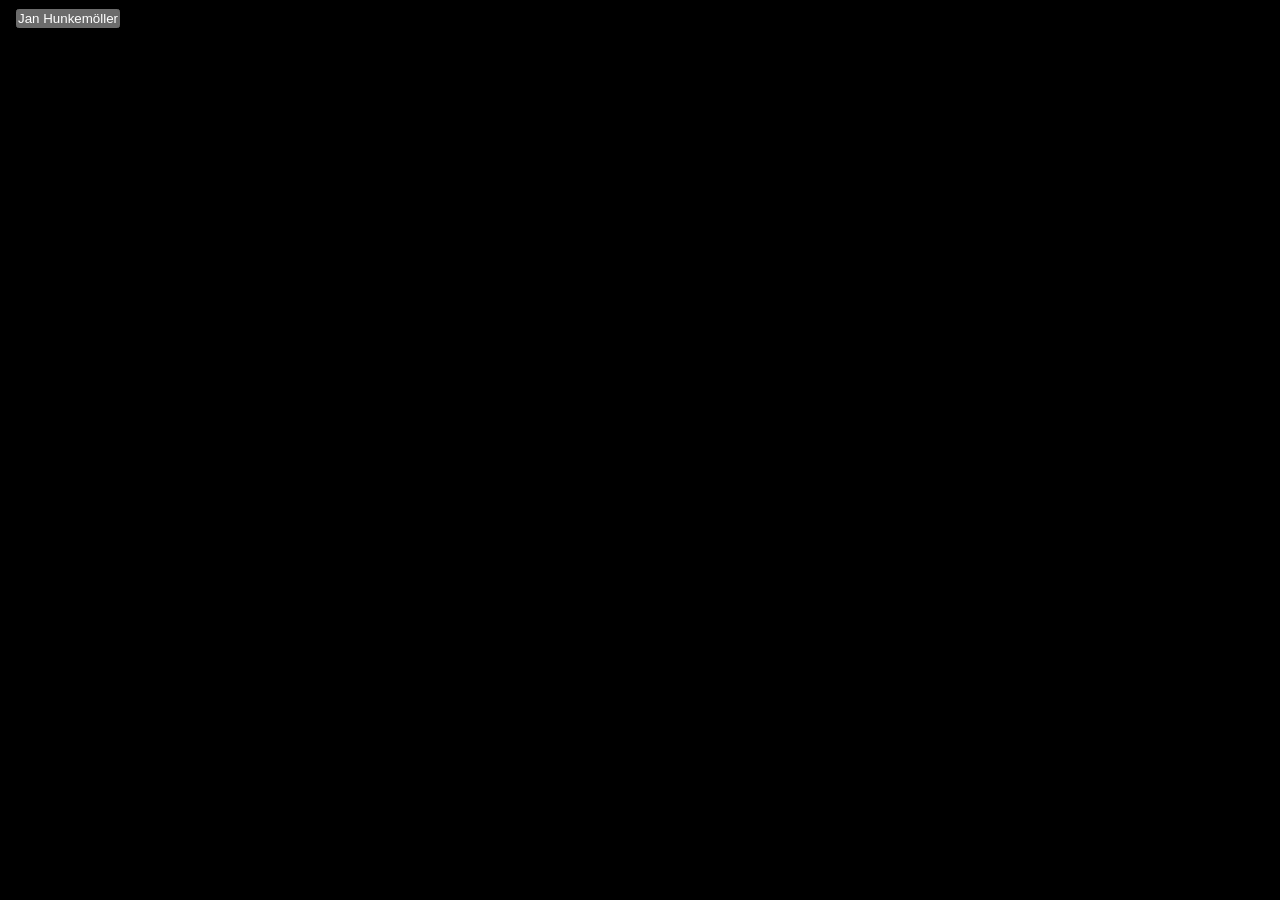
==== index.html @ 7643029c "Update index.html" ====
<!DOCTYPE html>
<html lang="en">
<head>
    <meta charset="UTF-8">
    <meta name="viewport" content="width=device-width, initial-scale=1.0, viewport-fit=cover">
    <meta name="theme-color" content="#000000">
    <meta name="color-scheme" content="dark">
    <meta name="robots" content="index, follow">
    <title>Jan Hunkemöller</title>
    <meta name="description" content="Jan Hunkemöller (born 1996) is a multidisciplinary artist. He graduated from Kunstakademie Düsseldorf as Meisterschüler of Ed Atkins.">
    <meta property="og:type" content="website">
    <meta property="og:title" content="Jan Hunkemöller">
    <meta property="og:description" content="Multidisciplinary artist.">

    <link rel="icon" type="image/svg+xml" href="images/favicon.svg">
    <link rel="preload" href="fonts/sorts-mill-goudy-regular.woff2" as="font" type="font/woff2" crossorigin>
    <link rel="stylesheet" href="style.css">

    <!-- Ohne JavaScript soll das Video trotzdem sichtbar sein -->
    <noscript><style>.synced-loop { opacity: 1; }</style></noscript>
</head>
<body class="index-page">

    <div class="page-container">
        <nav>
            <div class="nav-item">
                <button type="button" id="nav-title" aria-expanded="false" aria-controls="quick-info">Jan Hunkemöller</button>
            </div>
            <div class="nav-item">
                <a href="mailto:jan@hunkemoeller.name">contact</a>
            </div>
        </nav>

        <div id="quick-info" class="quick-info-box">
            <p>(born 1996) is a multidisciplinary artist.</p>
            <p>He studied at Kunstakademie Düsseldorf under John Morgan and Ed Atkins, and graduated as Meisterschüler of Ed Atkins.</p>
        </div>

        <main class="work-index">
            <h1 class="visually-hidden">Jan Hunkemöller</h1>

            <div class="work-item slide-item">
                <div class="media-scroll-wrapper">
                    <video id="sync-video" class="synced-loop" autoplay loop muted playsinline preload="metadata"
                           aria-label="Attend, 2026, video loop">
                        <source src="images/attend.mp4" type="video/mp4">
                    </video>
                </div>
            </div>
        </main>

        <div class="nav-bottom-right">
            <div class="nav-item">
                <a href="impressum.html" lang="de">impressum</a>
            </div>
        </div>
    </div>

    <script>
        // --- Video-Synchronisation (alle Besucher sehen dieselbe Stelle) ---
        const video = document.getElementById('sync-video');

        if (video) {
            const sync = () => {
                const d = video.duration;
                if (!Number.isFinite(d) || d <= 0) return;
                const target = (Date.now() / 1000) % d;
                if (Math.abs(video.currentTime - target) > 0.3) video.currentTime = target;
            };
            const reveal = () => video.classList.add('is-ready');

            // Metadaten evtl. schon geladen (Cache), bevor der Listener hängt
            if (video.readyState >= 1) sync();
            else video.addEventListener('loadedmetadata', sync, { once: true });

            // Einmaliger Resync, sobald das Bild wirklich läuft (gleicht Seek-Versatz aus)
            video.addEventListener('playing', sync, { once: true });

            const start = () => {
                sync();
                const p = video.play();
                (p ? p.catch(() => {}) : Promise.resolve()).finally(reveal);
            };
            if (video.readyState >= 3) start();
            else video.addEventListener('canplay', start, { once: true });
        }

        // --- Kurzinfo Toggle ---
        const toggle = document.getElementById('nav-title');
        const info = document.getElementById('quick-info');

        if (toggle && info) {
            const setOpen = (open) => {
                info.classList.toggle('is-visible', open);
                toggle.setAttribute('aria-expanded', String(open));
            };
            toggle.addEventListener('click', () => setOpen(!info.classList.contains('is-visible')));
            document.addEventListener('keydown', (e) => {
                if (e.key === 'Escape') setOpen(false);
            });
        }
    </script>

</body>
</html>
---- style.css ----
/* --- Globales CSS & Variablen --- */
:root {
    --mennige: #C84323;
}

* {
    box-sizing: border-box;
    margin: 0;
    padding: 0;
}

/* --- Globale Textmarkierung (Selection) --- */
::selection {
    background-color: transparent; /* Kein farbiger Hintergrundbalken */
    color: var(--mennige);          /* Text färbt sich beim Markieren in Mennige-Rot */
}

::-moz-selection {
    background-color: transparent;
    color: var(--mennige);
}

html, body {
    width: 100%;
    height: 100%;
    font-family: 'Sorts Mill Goudy', serif;
    font-size: 15px;
    font-weight: normal;
    line-height: 18.45px;
    background-color: #ffffff;
    color: #000000;
    -webkit-font-smoothing: antialiased;
    -moz-osx-font-smoothing: grayscale;
}

/* Base-Layout Container */
.page-container {
    width: 100%;
    height: 100vh;
    position: relative;
    overflow: hidden;
}

/* --- Navigation (Oben) --- */
nav {
    position: fixed;
    top: 9.36px;
    left: 0;
    width: 100%;
    display: flex;
    justify-content: space-between;
    padding: 0 16px;
    z-index: 100;
}

.nav-item {
    font-family: 'Sorts Mill Goudy', serif;
    font-size: 15px;
    font-weight: normal;
    line-height: 18.45px;
    color: #000000;
}

.nav-item a {
    color: #000000;
    text-decoration: none;
    transition: color 0.15s ease;
}

.nav-item a:hover {
    color: var(--mennige);
}

/* --- Navigation (Unten Rechts für Impressum) --- */
.nav-bottom-right {
    position: fixed !important;
    bottom: 9.36px !important;
    right: 16px !important;
    top: auto !important;
    left: auto !important;
    z-index: 100;
}

.nav-bottom-right a {
    color: #000000;
    text-decoration: none;
    transition: color 0.15s ease;
}

.nav-bottom-right a:hover {
    color: var(--mennige);
}

/* --- Ausklappbare Kurzinfo (271px breit) --- */
.quick-info-box {
    display: none;
    position: fixed;
    top: 46.06px; /* 9.36px (Nav top) + 18.45px (Zeilenhöhe) + 18.25px (Abstand) */
    left: 16px;   /* Gleicher linker Abstand wie .nav-left */
    width: 271px;
    z-index: 101;
    font-family: 'Sorts Mill Goudy', serif;
    font-size: 15px;
    font-weight: normal;
    line-height: 18.45px;
    color: #000000;
}

.quick-info-box.is-visible {
    display: block;
}

.quick-info-box p {
    margin: 0;
    padding: 0;
}

/* --- Vollbild-Medienbereich (Work-Index) --- */
.work-index {
    width: 100%;
    height: 100vh;
    position: relative;
    overflow: hidden;
}

.work-item.slide-item {
    width: 100%;
    height: 100%;
    position: absolute;
    top: 0;
    left: 0;
}

.media-scroll-wrapper {
    width: 100%;
    height: 100%;
    position: relative;
    overflow: hidden;
}

.media-scroll-wrapper video,
.media-scroll-wrapper img {
    width: 100%;
    height: 100%;
    object-fit: cover;
    object-position: 70% center; /* Grundausrichtung nach rechts zur Kerze */
    display: block;
}

/* Überblendung / Synchronisations-Fade-In */
.synced-loop {
    opacity: 0;
    transition: opacity 0.3s ease-in-out;
}

.synced-loop.is-ready {
    opacity: 1;
}

/* --- Mobile Feinanpassung --- */
@media (max-width: 768px) {
    .media-scroll-wrapper video,
    .media-scroll-wrapper img {
        object-position: 75% center !important; /* Erzwingt den Kerzen-Fokus auf Smartphones */
    }
}

/* --- Spezifische Anweisungen für die Startseite (index.html) --- */
body.index-page {
    background-color: #000000;
}

body.index-page .page-container {
    background-color: #000000;
}

body.index-page .nav-item,
body.index-page .nav-item a,
body.index-page .nav-bottom-right a {
    color: #000000;
}

body.index-page .nav-item a:hover,
body.index-page .nav-bottom-right a:hover {
    color: var(--mennige);
}

/* --- Impressum & Rechtliches (Unterseiten) --- */
.legal-content {
    padding: 46.06px 16px 60px 16px;
    max-width: 600px;
}

.legal-section {
    margin-bottom: 24px;
}

.legal-section h2 {
    font-family: 'Sorts Mill Goudy', serif;
    font-size: 15px;
    font-weight: normal;
    line-height: 18.45px;
    margin: 0 0 6px 0;
}

.legal-section p {
    font-family: 'Sorts Mill Goudy', serif;
    font-size: 15px;
    font-weight: normal;
    line-height: 18.45px;
    margin: 0;
    color: #000000;
}

.legal-section a {
    color: #000000;
    text-decoration: none;
}

.legal-section a:hover {
    color: var(--mennige);
}
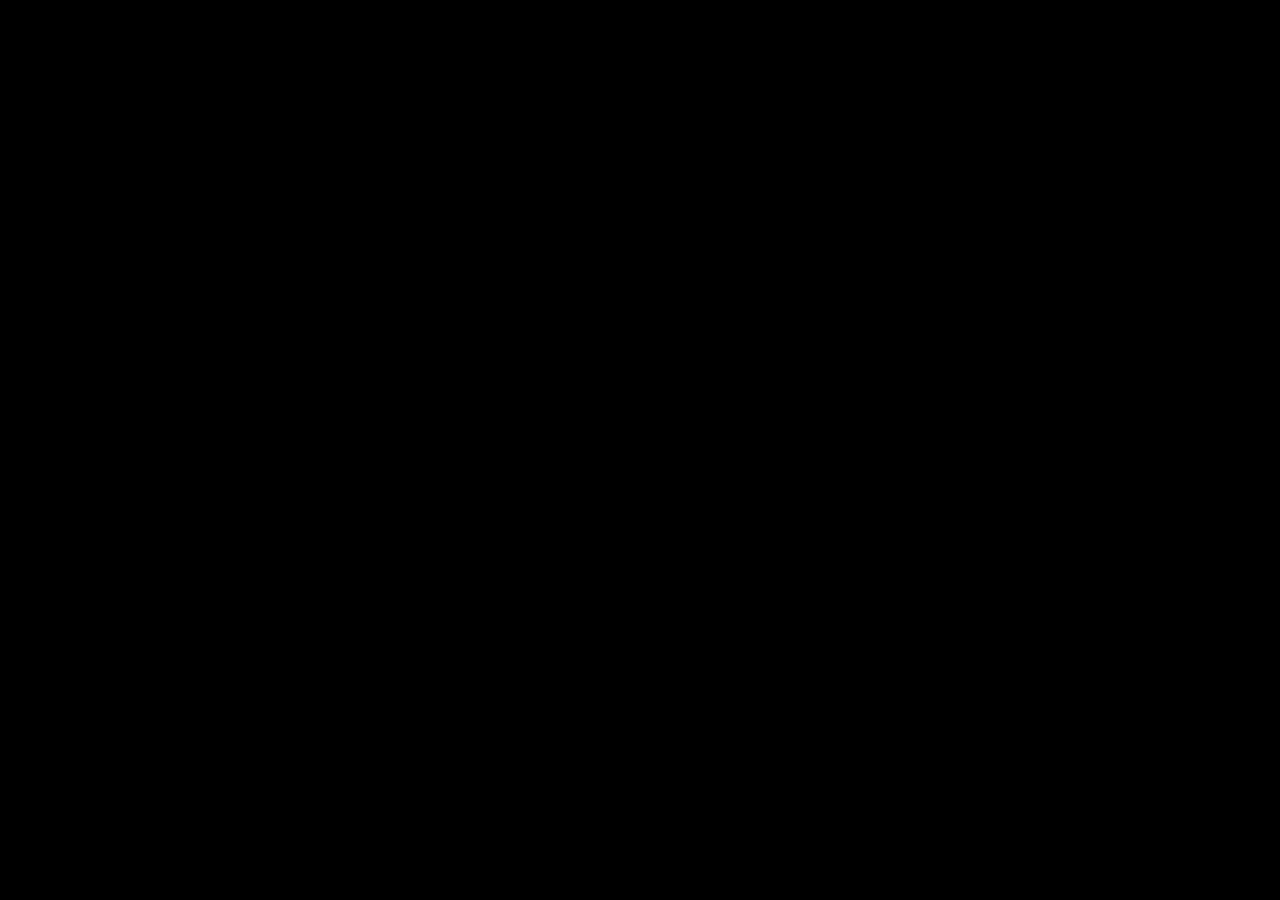
==== commit a8053014: "Update index.html" ====
--- a/index.html
+++ b/index.html
@@ -32,7 +32,7 @@
         </nav>
 
         <div id="quick-info" class="quick-info-box">
-            <p>(born 1996) is a multidisciplinary artist.</p>
+            <p>Jan Hunkemöller (born 1996) is a multidisciplinary artist.</p>
             <p>He studied at Kunstakademie Düsseldorf under John Morgan and Ed Atkins, and graduated as Meisterschüler of Ed Atkins.</p>
         </div>
 
--- a/style.css
+++ b/style.css
@@ -1,6 +1,27 @@
-/* --- Globales CSS & Variablen --- */
+/* --- Schrift (selbst gehostet, SIL Open Font License) --- */
+@font-face {
+    font-family: 'Sorts Mill Goudy';
+    src: url('fonts/sorts-mill-goudy-regular.woff2') format('woff2');
+    font-weight: 400;
+    font-style: normal;
+    font-display: swap;
+}
+
+/* --- Variablen --- */
 :root {
     --mennige: #C84323;
+
+    --font-size: 0.9375rem;      /* 15px */
+    --line-height: 1.23;         /* 18.45px bei 15px */
+    --gap: 1rem;                 /* 16px seitlicher Rand */
+    --nav-top: 0.585rem;         /* 9.36px */
+    /* Nav-Oberkante + eine Zeile (18.45px) + Abstand (18.25px) = 46.06px */
+    --content-top: calc(var(--nav-top) + 1.153125rem + 1.140625rem);
+
+    --safe-top: env(safe-area-inset-top, 0px);
+    --safe-right: env(safe-area-inset-right, 0px);
+    --safe-bottom: env(safe-area-inset-bottom, 0px);
+    --safe-left: env(safe-area-inset-left, 0px);
 }
 
 * {
@@ -9,116 +30,113 @@
     padding: 0;
 }
 
-/* --- Globale Textmarkierung (Selection) --- */
+/* --- Textmarkierung: kein Balken, Text in Mennige --- */
 ::selection {
-    background-color: transparent; /* Kein farbiger Hintergrundbalken */
-    color: var(--mennige);          /* Text färbt sich beim Markieren in Mennige-Rot */
-}
-
-::-moz-selection {
     background-color: transparent;
     color: var(--mennige);
 }
 
+/* --- Basis --- */
+html {
+    font-size: 100%;
+}
+
 html, body {
     width: 100%;
     height: 100%;
+}
+
+body {
     font-family: 'Sorts Mill Goudy', serif;
-    font-size: 15px;
+    font-size: var(--font-size);
     font-weight: normal;
-    line-height: 18.45px;
+    line-height: var(--line-height);
     background-color: #ffffff;
     color: #000000;
     -webkit-font-smoothing: antialiased;
     -moz-osx-font-smoothing: grayscale;
 }
 
-/* Base-Layout Container */
 .page-container {
     width: 100%;
     height: 100vh;
+    height: 100dvh;
     position: relative;
     overflow: hidden;
 }
 
-/* --- Navigation (Oben) --- */
+/* --- Navigation oben --- */
 nav {
     position: fixed;
-    top: 9.36px;
+    top: calc(var(--nav-top) + var(--safe-top));
     left: 0;
     width: 100%;
     display: flex;
     justify-content: space-between;
-    padding: 0 16px;
+    padding: 0 calc(var(--gap) + var(--safe-right)) 0 calc(var(--gap) + var(--safe-left));
     z-index: 100;
 }
 
-.nav-item {
-    font-family: 'Sorts Mill Goudy', serif;
-    font-size: 15px;
-    font-weight: normal;
-    line-height: 18.45px;
-    color: #000000;
-}
-
-.nav-item a {
+.nav-item a,
+.nav-item button {
     color: #000000;
     text-decoration: none;
     transition: color 0.15s ease;
 }
 
-.nav-item a:hover {
+/* Button sieht aus wie ein Link */
+.nav-item button {
+    background: none;
+    border: 0;
+    padding: 0;
+    font: inherit;
+    text-align: left;
+    cursor: pointer;
+}
+
+@media (hover: hover) {
+    .nav-item a:hover,
+    .nav-item button:hover,
+    .legal-section a:hover {
+        color: var(--mennige);
+    }
+}
+
+.nav-item a:focus-visible,
+.nav-item button:focus-visible,
+.legal-section a:focus-visible {
     color: var(--mennige);
-}
-
-/* --- Navigation (Unten Rechts für Impressum) --- */
+    outline: 1px solid var(--mennige);
+    outline-offset: 2px;
+}
+
+/* --- Navigation unten rechts (Impressum) --- */
 .nav-bottom-right {
-    position: fixed !important;
-    bottom: 9.36px !important;
-    right: 16px !important;
-    top: auto !important;
-    left: auto !important;
+    position: fixed;
+    bottom: calc(var(--nav-top) + var(--safe-bottom));
+    right: calc(var(--gap) + var(--safe-right));
     z-index: 100;
-}
-
-.nav-bottom-right a {
-    color: #000000;
-    text-decoration: none;
-    transition: color 0.15s ease;
-}
-
-.nav-bottom-right a:hover {
-    color: var(--mennige);
 }
 
 /* --- Ausklappbare Kurzinfo (271px breit) --- */
 .quick-info-box {
     display: none;
     position: fixed;
-    top: 46.06px; /* 9.36px (Nav top) + 18.45px (Zeilenhöhe) + 18.25px (Abstand) */
-    left: 16px;   /* Gleicher linker Abstand wie .nav-left */
-    width: 271px;
+    top: calc(var(--content-top) + var(--safe-top));
+    left: calc(var(--gap) + var(--safe-left));
+    width: 16.9375rem;           /* 271px */
+    max-width: calc(100% - 2 * var(--gap));
     z-index: 101;
-    font-family: 'Sorts Mill Goudy', serif;
-    font-size: 15px;
-    font-weight: normal;
-    line-height: 18.45px;
-    color: #000000;
 }
 
 .quick-info-box.is-visible {
     display: block;
 }
 
-.quick-info-box p {
-    margin: 0;
-    padding: 0;
-}
-
-/* --- Vollbild-Medienbereich (Work-Index) --- */
+/* --- Vollbild-Medienbereich --- */
 .work-index {
     width: 100%;
-    height: 100vh;
+    height: 100%;
     position: relative;
     overflow: hidden;
 }
@@ -143,11 +161,11 @@
     width: 100%;
     height: 100%;
     object-fit: cover;
-    object-position: 70% center; /* Grundausrichtung nach rechts zur Kerze */
+    object-position: 70% center;  /* Fokus nach rechts zur Kerze */
     display: block;
 }
 
-/* Überblendung / Synchronisations-Fade-In */
+/* Einblenden, sobald das Video synchronisiert ist */
 .synced-loop {
     opacity: 0;
     transition: opacity 0.3s ease-in-out;
@@ -157,66 +175,67 @@
     opacity: 1;
 }
 
-/* --- Mobile Feinanpassung --- */
 @media (max-width: 768px) {
     .media-scroll-wrapper video,
     .media-scroll-wrapper img {
-        object-position: 75% center !important; /* Erzwingt den Kerzen-Fokus auf Smartphones */
+        object-position: 75% center;
     }
 }
 
-/* --- Spezifische Anweisungen für die Startseite (index.html) --- */
-body.index-page {
-    background-color: #000000;
-}
-
+/* --- Startseite --- */
+body.index-page,
 body.index-page .page-container {
     background-color: #000000;
 }
 
-body.index-page .nav-item,
-body.index-page .nav-item a,
-body.index-page .nav-bottom-right a {
-    color: #000000;
-}
-
-body.index-page .nav-item a:hover,
-body.index-page .nav-bottom-right a:hover {
-    color: var(--mennige);
-}
-
-/* --- Impressum & Rechtliches (Unterseiten) --- */
+/* --- Nur für Screenreader sichtbar --- */
+.visually-hidden {
+    position: absolute;
+    width: 1px;
+    height: 1px;
+    margin: -1px;
+    padding: 0;
+    border: 0;
+    overflow: hidden;
+    clip: rect(0 0 0 0);
+    white-space: nowrap;
+}
+
+/* --- Impressum --- */
+body.legal-page .page-container {
+    height: auto;
+    min-height: 100vh;
+    min-height: 100dvh;
+    overflow-y: auto;
+}
+
 .legal-content {
-    padding: 46.06px 16px 60px 16px;
-    max-width: 600px;
+    padding: calc(var(--content-top) + var(--safe-top))
+             calc(var(--gap) + var(--safe-right))
+             calc(3.75rem + var(--safe-bottom))
+             calc(var(--gap) + var(--safe-left));
+    max-width: 37.5rem;           /* 600px */
 }
 
 .legal-section {
-    margin-bottom: 24px;
+    margin-bottom: 1.5rem;        /* 24px */
+}
+
+.legal-section--spaced {
+    margin-top: 3rem;             /* 48px */
 }
 
 .legal-section h2 {
-    font-family: 'Sorts Mill Goudy', serif;
-    font-size: 15px;
+    font-size: inherit;
     font-weight: normal;
-    line-height: 18.45px;
-    margin: 0 0 6px 0;
-}
-
-.legal-section p {
-    font-family: 'Sorts Mill Goudy', serif;
-    font-size: 15px;
-    font-weight: normal;
-    line-height: 18.45px;
-    margin: 0;
-    color: #000000;
+    margin-bottom: 0.375rem;      /* 6px */
+}
+
+.legal-section p + p {
+    margin-top: 0.75rem;          /* 12px */
 }
 
 .legal-section a {
     color: #000000;
     text-decoration: none;
 }
-
-.legal-section a:hover {
-    color: var(--mennige);
-}
